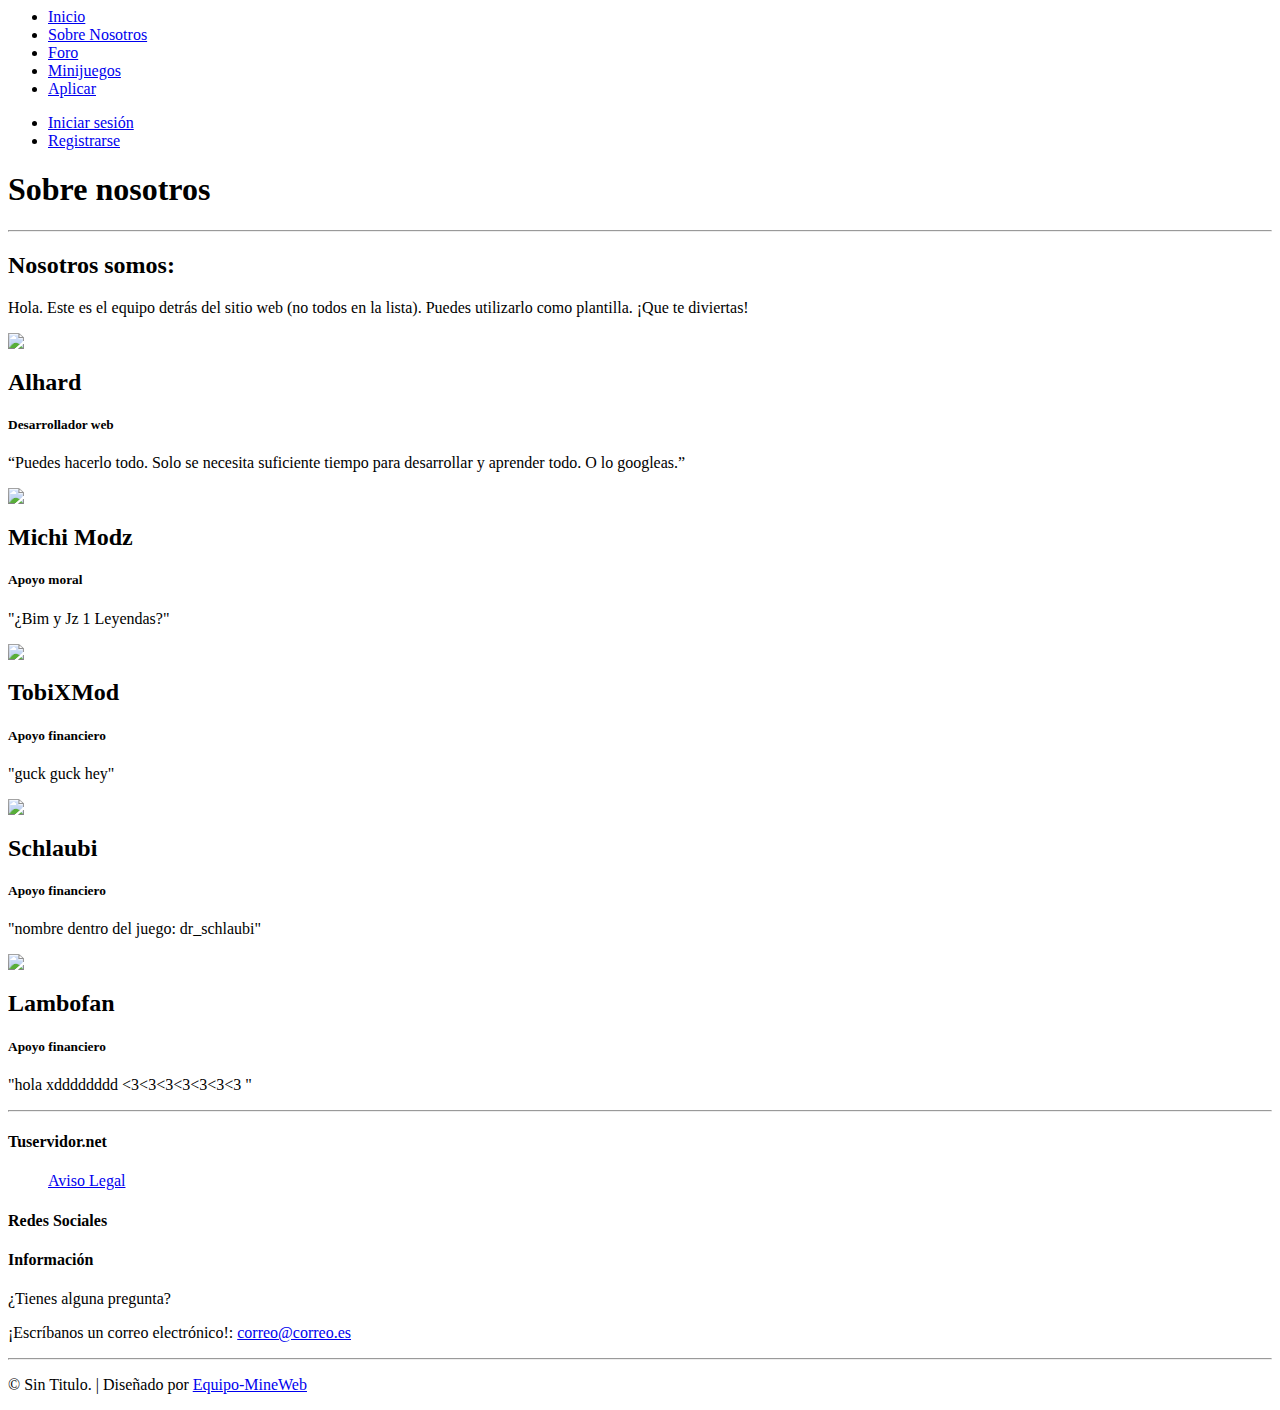
==== about.html @ b459c92f "Add files via upload" ====
<html>
    <head>
        <meta charset="UTF-8" />
        <title>Sobre Nosotros</title>
        <link href="style/bootstrap.css" rel="stylesheet" />
        <link href="style/main.css" rel="stylesheet" />
        <link href="style/font-awesome.css" rel="stylesheet" />
        <link href="style/font-awesome.min.css" rel="stylesheet" />
        <meta name="viewport" content="width=device-width, initial-scale=1, maximum-scale=1, user-scalable=no">
        <meta name="description" content="Descripción del sitio web" />
    </head>
    <body>
        <div class="container-fluid">
            <div class="header">
                <nav class="navbar">
                    <div class="container-fluid">
                        <ul class="nav navbar-nav">
                            <li><a href="index.html"><i class="fa fa-home"></i> Inicio</a></li>
                            <li><a href="about.html"><i class="fa fa-address-card"></i> Sobre Nosotros</a></li>
                            <li><a href="forum/"><i class="fa fa-users"></i> Foro</a></li>
                            <li><a href="minigames.html"><i class="fa fa-gamepad"></i> Minijuegos</a></li>
                            <li><a href="apply.html"><i class="fa fa-code"></i> Aplicar</a></li>
                        </ul>
                        <ul class="nav navbar-nav navbar-right">
                            <li><a href="login.html"><i class="fa fa-user"></i> Iniciar sesión</a></li>
                            <li><a href="register.html"><i class="fa fa-user-plus"></i> Registrarse</a></li>
                        </ul>
                    </div>
                </nav>
            </div>
            
            <div class="row block-bg">
                <div class="col-md-12">
                    <h1>Sobre nosotros</h1>
                    <hr/>
                </div>
            </div>
            <div class="row block-bg">
                <div class="col-md-12">
                        <h2>Nosotros somos:</h2>
                        <p>
                            Hola. Este es el equipo detrás del sitio web (no todos en la lista). Puedes utilizarlo como plantilla. ¡Que te diviertas!
                        </p>
                </div>
                <div class="col-md-12 text">
                        <div class="col-md-3 profile block">
                            <img class="" src="https://minotar.net/avatar/Alhard/100"/>
                            <h2>Alhard</h2>
                            <h4><small>Desarrollador web</small></h4>
                            <p>“Puedes hacerlo todo. Solo se necesita suficiente tiempo para desarrollar y aprender todo. O lo googleas.”</p>
                            <a href="https://youtube.com/skaustly"><i class="fa fa-youtube-play fa-3x social" aria-hidden="true"></i></a>
                            <a href="https://twitter.com/skaustly"><i class="fa fa-twitter fa-3x social" aria-hidden="true"></i></a>
                        </div>
                        <div class="col-md-3 profile block">
                            <img class="" src="https://minotar.net/avatar/FlyWie1YouTuber/100"/>
                            <h2>Michi Modz</h2>
                            <h4><small>Apoyo moral</small></h4>
                            <p>"¿Bim y Jz 1 Leyendas?"</p>
                        </div>
                        <div class="col-md-3 profile block">
                            <img class="" src="https://minotar.net/avatar/TobiXmod/100"/>
                            <h2>TobiXMod</h2>
                            <h4><small>Apoyo financiero</small></h4>
                            <p>"guck guck hey"</p>
                        </div>
                        <div class="col-md-3 profile block">
                            <img class="" src="https://minotar.net/avatar/DR_Schlaubi/100"/>
                            <h2>Schlaubi</h2>
                            <h4><small>Apoyo financiero</small></h4>
                            <p>"nombre dentro del juego: dr_schlaubi"</p>
                        </div>
                    </div>
                <div class="col-md-12 text">
                        <div class="col-md-3 profile block">
                            <img class="" src="https://minotar.net/avatar/Lambofan/100"/>
                            <h2>Lambofan</h2>
                            <h4><small>Apoyo financiero</small></h4>
                            <p>"hola xdddddddd &lt;3&lt;3&lt;3&lt;3&lt;3&lt;3&lt;3 "</p>
                        </div>
                </div>
                
            </div>
        </div>
        
        
        
        
        <div class="container-fluid bottom">
            <div class="row block-bg">
                <hr/>
                <div class="col-md-4 socialmedia">
                    <h4>Tuservidor.net</h4>
                    <ul style="list-style: none;">
                        <li><a href="impressum.html">Aviso Legal</a></li>
                    </ul>
                </div>
                <div class="col-md-4 socialmedia oneline">
                    <h4>Redes Sociales</h4>
                    <ul style="list-style: none;">
                        <li><a href="#"><i class="fa fa-facebook-square fa-3x social" aria-hidden="true"></i></a></li>
                       <li><a href="#"><i class="fa fa-twitter fa-3x social" aria-hidden="true"></i></a></li>
                        <li><a href="#"><i class="fa fa-google-plus fa-3x social" aria-hidden="true"></i></a></li>
                        <li><a href="#"><i class="fa fa-youtube-play fa-3x social" aria-hidden="true"></i></a></li>
                    </ul>
                </div>
                <div class="col-md-4 socialmedia">
                    <h4>Información</h4>
                    <p>
                       ¿Tienes alguna pregunta?
                    </p>
                    <p>
                       ¡Escríbanos un correo electrónico!: <a href="mailto:email@email.de">correo@correo.es</a>
                    </p>
                </div>
                <hr />
                <div class="col-md-12 socialmedia">
                    <p>
                        &copy; Sin Titulo. | Diseñado por <a href="https://youtube.com/">Equipo-MineWeb</a>
                    </p>
                </div>
            </div>
        </div>
    </body>
</html>
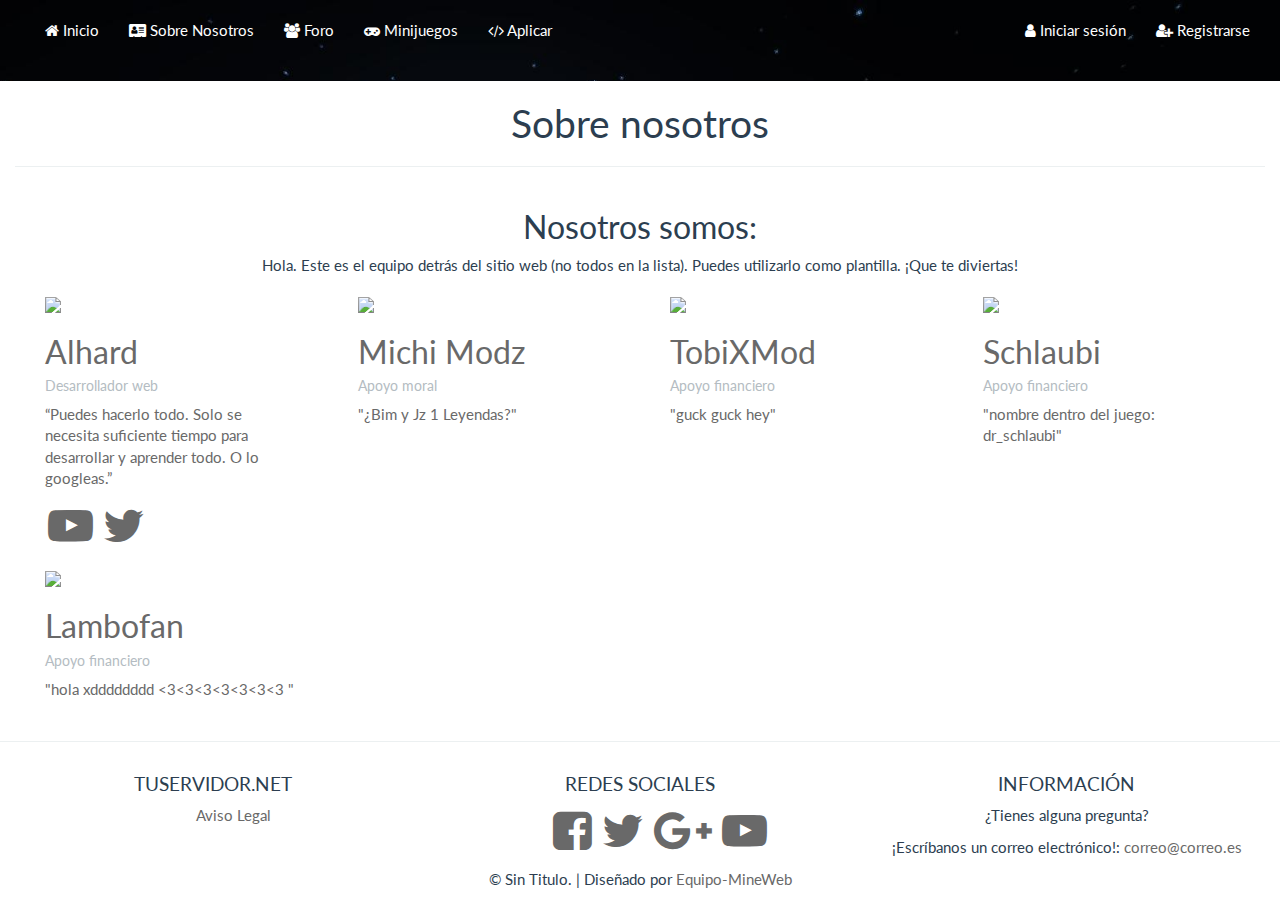
==== commit f7d9d94f: "1.0" ====
--- a/about.html
+++ b/about.html
@@ -1,124 +1,124 @@
-<html>
-    <head>
-        <meta charset="UTF-8" />
-        <title>Sobre Nosotros</title>
-        <link href="style/bootstrap.css" rel="stylesheet" />
-        <link href="style/main.css" rel="stylesheet" />
-        <link href="style/font-awesome.css" rel="stylesheet" />
-        <link href="style/font-awesome.min.css" rel="stylesheet" />
-        <meta name="viewport" content="width=device-width, initial-scale=1, maximum-scale=1, user-scalable=no">
-        <meta name="description" content="Descripción del sitio web" />
-    </head>
-    <body>
-        <div class="container-fluid">
-            <div class="header">
-                <nav class="navbar">
-                    <div class="container-fluid">
-                        <ul class="nav navbar-nav">
-                            <li><a href="index.html"><i class="fa fa-home"></i> Inicio</a></li>
-                            <li><a href="about.html"><i class="fa fa-address-card"></i> Sobre Nosotros</a></li>
-                            <li><a href="forum/"><i class="fa fa-users"></i> Foro</a></li>
-                            <li><a href="minigames.html"><i class="fa fa-gamepad"></i> Minijuegos</a></li>
-                            <li><a href="apply.html"><i class="fa fa-code"></i> Aplicar</a></li>
-                        </ul>
-                        <ul class="nav navbar-nav navbar-right">
-                            <li><a href="login.html"><i class="fa fa-user"></i> Iniciar sesión</a></li>
-                            <li><a href="register.html"><i class="fa fa-user-plus"></i> Registrarse</a></li>
-                        </ul>
-                    </div>
-                </nav>
-            </div>
-            
-            <div class="row block-bg">
-                <div class="col-md-12">
-                    <h1>Sobre nosotros</h1>
-                    <hr/>
-                </div>
-            </div>
-            <div class="row block-bg">
-                <div class="col-md-12">
-                        <h2>Nosotros somos:</h2>
-                        <p>
-                            Hola. Este es el equipo detrás del sitio web (no todos en la lista). Puedes utilizarlo como plantilla. ¡Que te diviertas!
-                        </p>
-                </div>
-                <div class="col-md-12 text">
-                        <div class="col-md-3 profile block">
-                            <img class="" src="https://minotar.net/avatar/Alhard/100"/>
-                            <h2>Alhard</h2>
-                            <h4><small>Desarrollador web</small></h4>
-                            <p>“Puedes hacerlo todo. Solo se necesita suficiente tiempo para desarrollar y aprender todo. O lo googleas.”</p>
-                            <a href="https://youtube.com/skaustly"><i class="fa fa-youtube-play fa-3x social" aria-hidden="true"></i></a>
-                            <a href="https://twitter.com/skaustly"><i class="fa fa-twitter fa-3x social" aria-hidden="true"></i></a>
-                        </div>
-                        <div class="col-md-3 profile block">
-                            <img class="" src="https://minotar.net/avatar/FlyWie1YouTuber/100"/>
-                            <h2>Michi Modz</h2>
-                            <h4><small>Apoyo moral</small></h4>
-                            <p>"¿Bim y Jz 1 Leyendas?"</p>
-                        </div>
-                        <div class="col-md-3 profile block">
-                            <img class="" src="https://minotar.net/avatar/TobiXmod/100"/>
-                            <h2>TobiXMod</h2>
-                            <h4><small>Apoyo financiero</small></h4>
-                            <p>"guck guck hey"</p>
-                        </div>
-                        <div class="col-md-3 profile block">
-                            <img class="" src="https://minotar.net/avatar/DR_Schlaubi/100"/>
-                            <h2>Schlaubi</h2>
-                            <h4><small>Apoyo financiero</small></h4>
-                            <p>"nombre dentro del juego: dr_schlaubi"</p>
-                        </div>
-                    </div>
-                <div class="col-md-12 text">
-                        <div class="col-md-3 profile block">
-                            <img class="" src="https://minotar.net/avatar/Lambofan/100"/>
-                            <h2>Lambofan</h2>
-                            <h4><small>Apoyo financiero</small></h4>
-                            <p>"hola xdddddddd &lt;3&lt;3&lt;3&lt;3&lt;3&lt;3&lt;3 "</p>
-                        </div>
-                </div>
-                
-            </div>
-        </div>
-        
-        
-        
-        
-        <div class="container-fluid bottom">
-            <div class="row block-bg">
-                <hr/>
-                <div class="col-md-4 socialmedia">
-                    <h4>Tuservidor.net</h4>
-                    <ul style="list-style: none;">
-                        <li><a href="impressum.html">Aviso Legal</a></li>
-                    </ul>
-                </div>
-                <div class="col-md-4 socialmedia oneline">
-                    <h4>Redes Sociales</h4>
-                    <ul style="list-style: none;">
-                        <li><a href="#"><i class="fa fa-facebook-square fa-3x social" aria-hidden="true"></i></a></li>
-                       <li><a href="#"><i class="fa fa-twitter fa-3x social" aria-hidden="true"></i></a></li>
-                        <li><a href="#"><i class="fa fa-google-plus fa-3x social" aria-hidden="true"></i></a></li>
-                        <li><a href="#"><i class="fa fa-youtube-play fa-3x social" aria-hidden="true"></i></a></li>
-                    </ul>
-                </div>
-                <div class="col-md-4 socialmedia">
-                    <h4>Información</h4>
-                    <p>
-                       ¿Tienes alguna pregunta?
-                    </p>
-                    <p>
-                       ¡Escríbanos un correo electrónico!: <a href="mailto:email@email.de">correo@correo.es</a>
-                    </p>
-                </div>
-                <hr />
-                <div class="col-md-12 socialmedia">
-                    <p>
-                        &copy; Sin Titulo. | Diseñado por <a href="https://youtube.com/">Equipo-MineWeb</a>
-                    </p>
-                </div>
-            </div>
-        </div>
-    </body>
+<html>
+    <head>
+        <meta charset="UTF-8" />
+        <title>Sobre Nosotros</title>
+        <link href="style/bootstrap.css" rel="stylesheet" />
+        <link href="style/main.css" rel="stylesheet" />
+        <link href="style/font-awesome.css" rel="stylesheet" />
+        <link href="style/font-awesome.min.css" rel="stylesheet" />
+        <meta name="viewport" content="width=device-width, initial-scale=1, maximum-scale=1, user-scalable=no">
+        <meta name="description" content="Descripción del sitio web" />
+    </head>
+    <body>
+        <div class="container-fluid">
+            <div class="header">
+                <nav class="navbar">
+                    <div class="container-fluid">
+                        <ul class="nav navbar-nav">
+                            <li><a href="index.html"><i class="fa fa-home"></i> Inicio</a></li>
+                            <li><a href="about.html"><i class="fa fa-address-card"></i> Sobre Nosotros</a></li>
+                            <li><a href="forum/"><i class="fa fa-users"></i> Foro</a></li>
+                            <li><a href="minigames.html"><i class="fa fa-gamepad"></i> Minijuegos</a></li>
+                            <li><a href="apply.html"><i class="fa fa-code"></i> Aplicar</a></li>
+                        </ul>
+                        <ul class="nav navbar-nav navbar-right">
+                            <li><a href="login.html"><i class="fa fa-user"></i> Iniciar sesión</a></li>
+                            <li><a href="register.html"><i class="fa fa-user-plus"></i> Registrarse</a></li>
+                        </ul>
+                    </div>
+                </nav>
+            </div>
+            
+            <div class="row block-bg">
+                <div class="col-md-12">
+                    <h1>Sobre nosotros</h1>
+                    <hr/>
+                </div>
+            </div>
+            <div class="row block-bg">
+                <div class="col-md-12">
+                        <h2>Nosotros somos:</h2>
+                        <p>
+                            Hola. Este es el equipo detrás del sitio web (no todos en la lista). Puedes utilizarlo como plantilla. ¡Que te diviertas!
+                        </p>
+                </div>
+                <div class="col-md-12 text">
+                        <div class="col-md-3 profile block">
+                            <img class="" src="https://minotar.net/avatar/Alhard/100"/>
+                            <h2>Alhard</h2>
+                            <h4><small>Desarrollador web</small></h4>
+                            <p>“Puedes hacerlo todo. Solo se necesita suficiente tiempo para desarrollar y aprender todo. O lo googleas.”</p>
+                            <a href="https://youtube.com/skaustly"><i class="fa fa-youtube-play fa-3x social" aria-hidden="true"></i></a>
+                            <a href="https://twitter.com/skaustly"><i class="fa fa-twitter fa-3x social" aria-hidden="true"></i></a>
+                        </div>
+                        <div class="col-md-3 profile block">
+                            <img class="" src="https://minotar.net/avatar/FlyWie1YouTuber/100"/>
+                            <h2>Michi Modz</h2>
+                            <h4><small>Apoyo moral</small></h4>
+                            <p>"¿Bim y Jz 1 Leyendas?"</p>
+                        </div>
+                        <div class="col-md-3 profile block">
+                            <img class="" src="https://minotar.net/avatar/TobiXmod/100"/>
+                            <h2>TobiXMod</h2>
+                            <h4><small>Apoyo financiero</small></h4>
+                            <p>"guck guck hey"</p>
+                        </div>
+                        <div class="col-md-3 profile block">
+                            <img class="" src="https://minotar.net/avatar/DR_Schlaubi/100"/>
+                            <h2>Schlaubi</h2>
+                            <h4><small>Apoyo financiero</small></h4>
+                            <p>"nombre dentro del juego: dr_schlaubi"</p>
+                        </div>
+                    </div>
+                <div class="col-md-12 text">
+                        <div class="col-md-3 profile block">
+                            <img class="" src="https://minotar.net/avatar/Lambofan/100"/>
+                            <h2>Lambofan</h2>
+                            <h4><small>Apoyo financiero</small></h4>
+                            <p>"hola xdddddddd &lt;3&lt;3&lt;3&lt;3&lt;3&lt;3&lt;3 "</p>
+                        </div>
+                </div>
+                
+            </div>
+        </div>
+        
+        
+        
+        
+        <div class="container-fluid bottom">
+            <div class="row block-bg">
+                <hr/>
+                <div class="col-md-4 socialmedia">
+                    <h4>Tuservidor.net</h4>
+                    <ul style="list-style: none;">
+                        <li><a href="impressum.html">Aviso Legal</a></li>
+                    </ul>
+                </div>
+                <div class="col-md-4 socialmedia oneline">
+                    <h4>Redes Sociales</h4>
+                    <ul style="list-style: none;">
+                        <li><a href="#"><i class="fa fa-facebook-square fa-3x social" aria-hidden="true"></i></a></li>
+                       <li><a href="#"><i class="fa fa-twitter fa-3x social" aria-hidden="true"></i></a></li>
+                        <li><a href="#"><i class="fa fa-google-plus fa-3x social" aria-hidden="true"></i></a></li>
+                        <li><a href="#"><i class="fa fa-youtube-play fa-3x social" aria-hidden="true"></i></a></li>
+                    </ul>
+                </div>
+                <div class="col-md-4 socialmedia">
+                    <h4>Información</h4>
+                    <p>
+                       ¿Tienes alguna pregunta?
+                    </p>
+                    <p>
+                       ¡Escríbanos un correo electrónico!: <a href="mailto:email@email.de">correo@correo.es</a>
+                    </p>
+                </div>
+                <hr />
+                <div class="col-md-12 socialmedia">
+                    <p>
+                        &copy; Sin Titulo. | Diseñado por <a href="https://youtube.com/">Equipo-MineWeb</a>
+                    </p>
+                </div>
+            </div>
+        </div>
+    </body>
 </html>--- a/style/main.css
+++ b/style/main.css
@@ -0,0 +1,146 @@
+body {
+    background-image: url("../images/wallpaper.jpg");
+    background-attachment: scroll;
+    background-repeat: no-repeat;
+    background-position: center;
+    background-size: cover;
+    text-align: center;
+}
+
+a {
+    text-decoration: none;
+    color: dimgray;
+}
+
+a:hover {
+    color: lightblue;
+}
+
+.nav li a {
+    color: #ffffff;
+}
+
+.nav li a:hover {
+    color: deeppink;
+}
+
+.title {
+    margin-top: 15%;
+    color: #ffffff;
+    padding-bottom: 5%;
+    margin-bottom: 10%;
+}
+
+.title h1 {
+    font-size: 4em;
+}
+
+.title hr {
+    width: 25%;
+}
+
+.logo {
+    max-width: 500px;
+    max-height: 150px;
+    display: inline-block;
+}
+
+.block {
+    padding: 5px 30px 5px 30px;
+    margin: 5px 0px 5px 0px;
+}
+
+.block-bg {
+    background-color: white;
+}
+
+.spacer {
+    width: 100%;
+    height: 10px;
+    position: fixed;
+    display:block;
+}
+
+.sidebar {
+    text-align: left;
+    float: right;
+    height: 100%;
+}
+
+
+
+.bottom {
+    float: bottom;
+    margin-bottom: 0px;
+}
+
+.blog {
+    text-align: left;
+    float: left;
+}
+
+
+
+
+
+.blog .image {
+    max-width: 100%;
+    max-height: 100%;
+}
+
+.blog .blog-item {
+    float: left;
+    text-align: left;
+}
+
+.socialmedia h4 {
+    text-transform: uppercase;
+}
+
+.oneline li {
+  display:inline;
+}
+
+.social {
+    padding: 3px 3px 3px 3px;
+    color: dimgray;
+}
+
+.social:hover {
+    color: lightblue;
+}
+
+.copyright-love {
+    color: red;
+}
+
+.text {
+    text-align: left;
+    color: dimgray;
+    
+}
+
+.image-small {
+    max-width: 25%;
+    max-height: 25%;
+}
+
+.blog-actions {
+    padding: 0px 10px 0px 10px;
+}
+
+.block-single {
+    margin: auto;
+    margin-top: 15%;
+}
+
+.minigame {
+    
+}
+
+.minigame img {
+    max-height: 90%;
+    max-width: 90%;
+}
+
+
